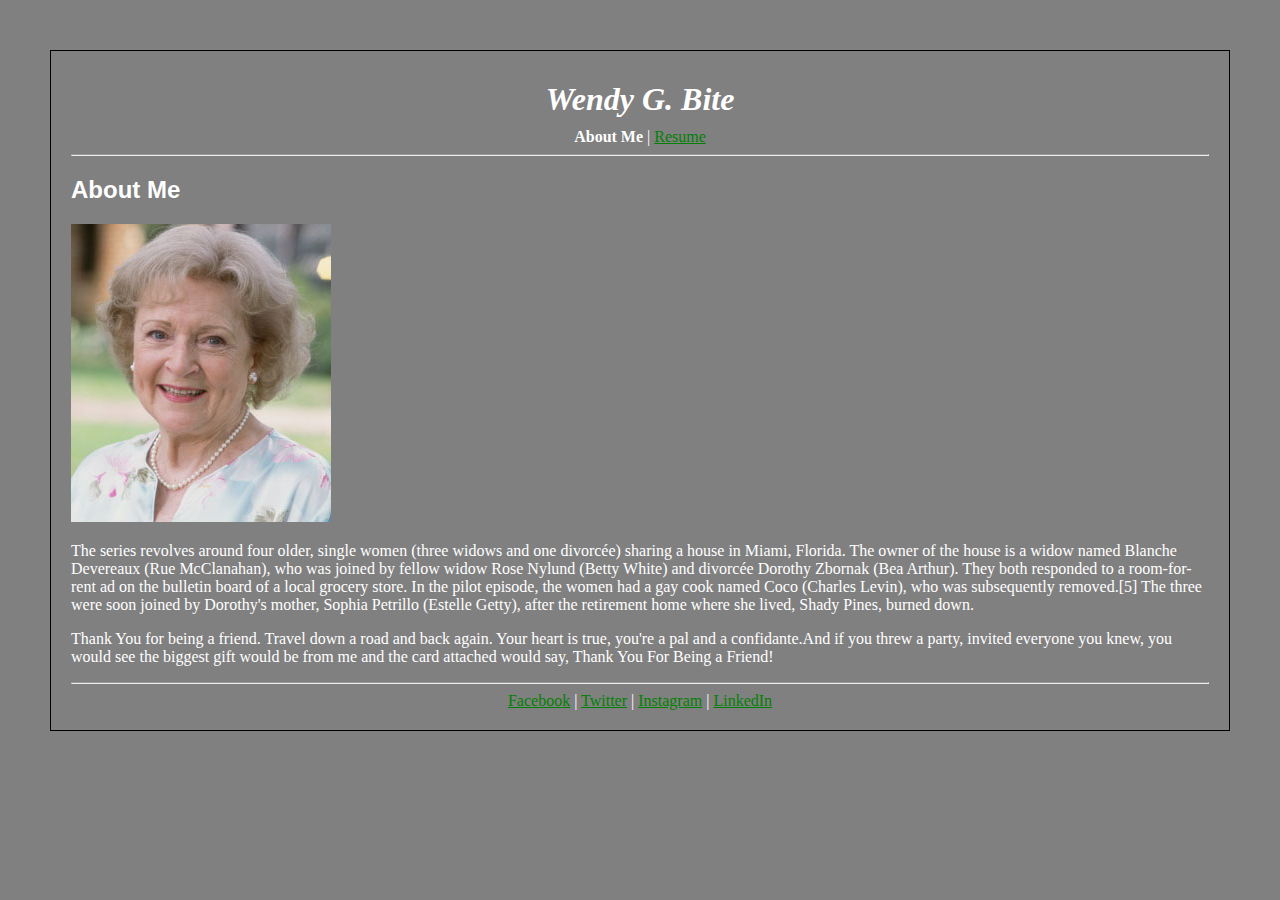
==== index.html @ 925cc6c2 "Added existing files from Wendybite for revision" ====
<!doctype html>
<html>
	<head>
		<meta charset="utf-8">
		<title>Wendy G. Bite</title>
		<link rel="stylesheet" href="css/main.css">
	</head>

	<body>

		<h1>Wendy G. Bite</h1>

		<nav>
			<strong>About Me</strong> | <a href="resume.html">Resume</a>	
		</nav>

		<hr/>

		<h2>About Me</h2>

		<img src="images/Betty-White.jpg">

		<p>The series revolves around four older, single women (three widows and one divorcée) sharing a house in Miami, Florida. The owner of the house is a widow named Blanche Devereaux (Rue McClanahan), who was joined by fellow widow Rose Nylund (Betty White) and divorcée Dorothy Zbornak (Bea Arthur). They both responded to a room-for-rent ad on the bulletin board of a local grocery store. In the pilot episode, the women had a gay cook named Coco (Charles Levin), who was subsequently removed.[5] The three were soon joined by Dorothy's mother, Sophia Petrillo (Estelle Getty), after the retirement home where she lived, Shady Pines, burned down.</p>

		<p>Thank You for being a friend. Travel down a road and back again. Your heart is true, you're a pal and a confidante.And if you threw a party, invited everyone you knew, you would see the biggest gift would be from me and the card attached would say, Thank You For Being a Friend!</p>

		<hr />

		<footer>
			<a href="fb.com">Facebook</a> | <a href="twitter.com">Twitter</a> | <a href="instagram.com">Instagram</a> | <a href="linkedin.com">LinkedIn</a>
		</footer>
	</body>

</html>
---- css/main.css ----
body{
		background-color: gray;
		color:white;
		border:1px solid black;
		margin:50px;
		padding:20px;


}

h1 {
	font-style: italic;
	text-align: center;
	margin: 10px;


	
}

nav {
	text-align: center;
	

}

a {
	color:green;

}

h2{
	font-family: helvetica;
	
}

h3{

}

p {
	font-family: serif;
}

img { 

		display: inline-block;

}

footer {
	text-align: center;

}
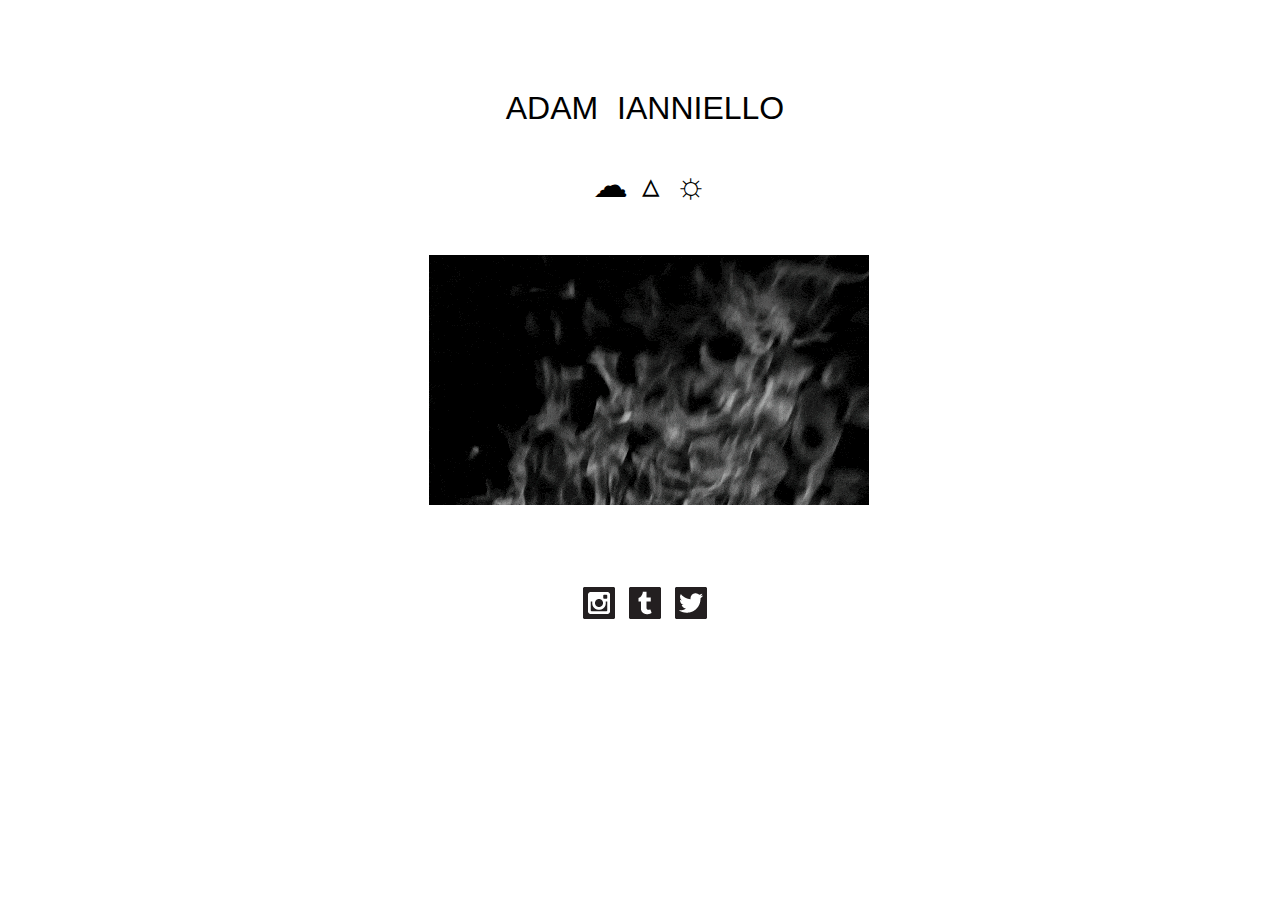
==== commit 38bffd9c: "Final Commit" ====
--- a/index.html
+++ b/index.html
@@ -2,33 +2,29 @@
 <html>
 	<head>
 		<meta charset="utf-8">
-		<title>Wendy G. Bite</title>
+		<title>Adam Ianniello</title>
 		<link rel="stylesheet" href="css/main.css">
 	</head>
 
 	<body>
 
-		<h1>Wendy G. Bite</h1>
+		<h1><a href="Index.html">ADAM IANNIELLO</h1>
 
 		<nav>
-			<strong>About Me</strong> | <a href="resume.html">Resume</a>	
+			<a href="Work.html" data-hover="WORK">☁︎</a> 
+			<a href="About Me.html" data-hover="CV">▵</a>
+			<a href="mailto:adam.ianniello@gmail.com" data-hover="CONTACT">☼</a>	
 		</nav>
 
-		<hr/>
 
-		<h2>About Me</h2>
-
-		<img src="images/Betty-White.jpg">
-
-		<p>The series revolves around four older, single women (three widows and one divorcée) sharing a house in Miami, Florida. The owner of the house is a widow named Blanche Devereaux (Rue McClanahan), who was joined by fellow widow Rose Nylund (Betty White) and divorcée Dorothy Zbornak (Bea Arthur). They both responded to a room-for-rent ad on the bulletin board of a local grocery store. In the pilot episode, the women had a gay cook named Coco (Charles Levin), who was subsequently removed.[5] The three were soon joined by Dorothy's mother, Sophia Petrillo (Estelle Getty), after the retirement home where she lived, Shady Pines, burned down.</p>
-
-		<p>Thank You for being a friend. Travel down a road and back again. Your heart is true, you're a pal and a confidante.And if you threw a party, invited everyone you knew, you would see the biggest gift would be from me and the card attached would say, Thank You For Being a Friend!</p>
-
-		<hr />
-
+		<div>
+			<img src="images/FIRE SM.gif">
+		</div>
+		
 		<footer>
-			<a href="fb.com">Facebook</a> | <a href="twitter.com">Twitter</a> | <a href="instagram.com">Instagram</a> | <a href="linkedin.com">LinkedIn</a>
-		</footer>
+			<a href="http://www.instagram.com/adamianniello"><img src="images/instagram-black.png"></a>
+			<a href="http://www.tumblr.com/adamianniello"><img src="images/tumblr-black.png"></a>
+			<a href="http://www.twitter.com/adamianniello"><img src="images/twitter-black.png"></a>
 	</body>
 
 </html>--- a/css/main.css
+++ b/css/main.css
@@ -1,32 +1,71 @@
+
 body{
-		background-color: gray;
-		color:white;
-		border:1px solid black;
+		
+		font-color: black;
+		border:1px white;
 		margin:50px;
 		padding:20px;
+		font-family: sans-serif;
+		background-color: white;
+		margin-left: auto;
+		margin-right: auto;
 
 
 }
 
-h1 {
-	font-style: italic;
+h1	{
+	font-family: sans-serif;
 	text-align: center;
-	margin: 10px;
+	margin: 20px;
+	font-weight: px;
+	
+		
+}
+
+h1 a {
+	text-decoration: none;
+	font-weight: 100;
+	margin-left: auto;
+	margin-right: auto;
 
 
-	
 }
 
 nav {
 	text-align: center;
-	
+	padding-bottom: 20px;
+	text-decoration: none;
 
 }
 
+nav a {
+	text-decoration: none;
+	font-size: 35px;
+	margin-left: auto;
+	margin-right: auto;
+	word-spacing: 10px;
+	
+}
+
 a {
-	color:green;
+	color:black;
+	word-spacing: 10px;
+	padding-left: 10px;
+	
+
 
 }
+
+a:hover { 
+	font-size: 0; 
+}
+
+a:hover:before {
+	font-size: 20px;
+	padding: 0px;
+	content: attr(data-hover);
+}
+
 
 h2{
 	font-family: helvetica;
@@ -41,13 +80,30 @@
 	font-family: serif;
 }
 
+div {
+	display: block;
+	padding-top: 0px;
+	padding-left: 33%;
+	font-size: 11px;
+}
+
 img { 
-
-		display: inline-block;
+	display: inline-block;
+	padding-top: 30px;
+	padding-bottom: 50px;
+	padding-left: 0%;
+	margin-right: auto;
+	margin-left: auto;
 
 }
 
+
+
 footer {
+	display: block;
 	text-align: center;
+	margin-right: auto;
+	margin-left:auto;
+
 
 }